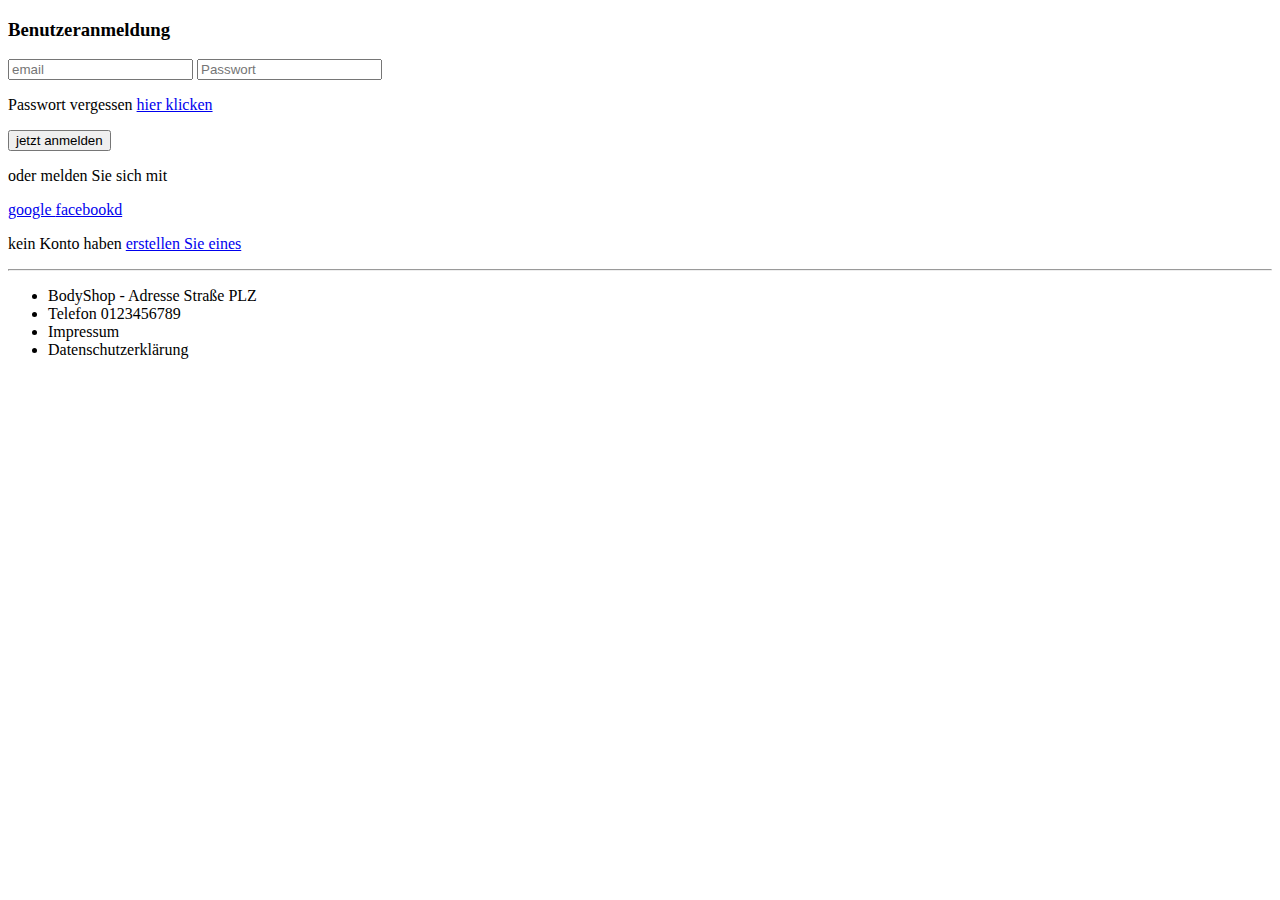
==== login.html @ a0112e48 "Add files via Upload" ====
<!DOCTYPE html>
<html lang="en">
<head>
    <meta charset="UTF-8">
    <meta name="viewport" content="width=device-width, initial-scale=1.0">
    <title>Document</title>
</head>
<body>
    



<!--login form-->

<div class = "login-form-container" >
    <span class = "fas fa-times" id = "close-login-form" ></span >
    <form >
    <h3> Benutzeranmeldung </h3>
    <input type="email" placeholder="email" class="box" >
    <input typ ="Passwort" Placeholder ="Passwort" class="box">
    <p> Passwort vergessen <a href="#"> hier klicken </a></p>
    <input type="submit" value="jetzt anmelden" class="btn" >
    <p> oder melden Sie sich mit </p>
    <div class="buttons">
    <a href="#" class="btn"> google </a>
    <a href="#" class ="btn"> facebookd </a>
    </div>
    <p> kein Konto haben <a href ="#"> erstellen Sie eines </a></p>
    </Form>
    
    </div>

    <hr>
    <footer>
        <ul>
         <li>BodyShop - Adresse Straße PLZ</li>
         <li>Telefon 0123456789</li>
         <li>Impressum</li>
         <li>Datenschutzerklärung</li>
        </ul>
    </footer>
</body>
</html>
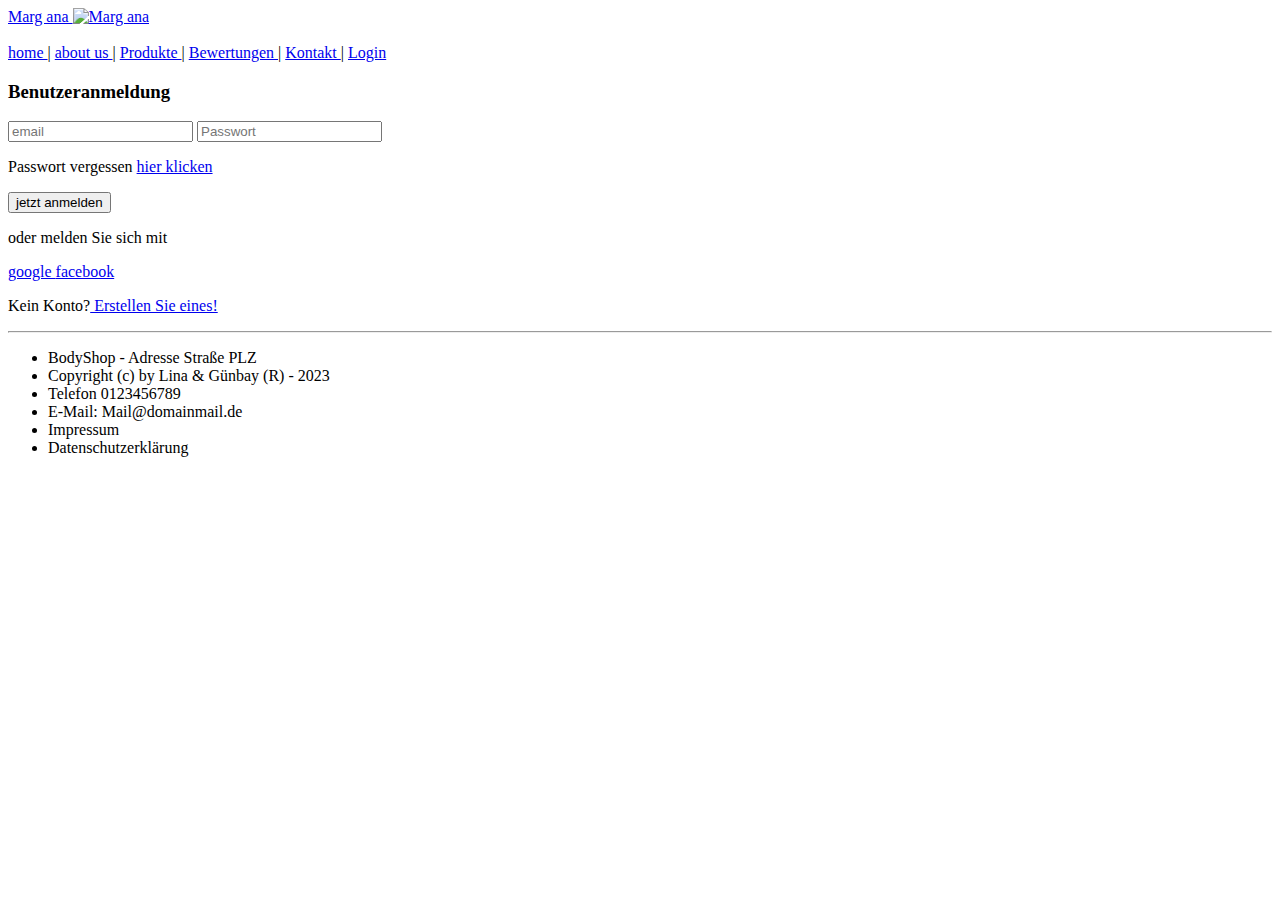
==== commit eed62dbc: "Add files via upload" ====
--- a/login.html
+++ b/login.html
@@ -3,41 +3,73 @@
 <head>
     <meta charset="UTF-8">
     <meta name="viewport" content="width=device-width, initial-scale=1.0">
-    <title>Document</title>
+    <title>Login | Website</title>
 </head>
 <body>
-    
 
+  <header class="header">
+  <div id="menu-btn" class="far-fa-bars"></div>
+  <div>
+    <a href="index.html" class="logo"> <span class="span-header"> Marg ana <img src="https://www.creativefabrica.com/wp-content/uploads/2021/05/02/Luxury-Beauty-Logo-Graphics-11590642-1.jpg" alt="Marg ana" width="300" height="150"></span> </a> 
+  </div>
+  <br/>
 
+  <nav class="navbar">
+    <a href="index.html"> home </a> |
+    <a href="index2.html"> about us </a> |
+    <a href="produkte.html"> Produkte </a> |
+    <a href="#reviews"> Bewertungen </a> |
+    <a href="#contact"> Kontakt </a> |
+    <a href="login.html"> Login </a> 
+  </nav>
+  
 
-<!--login form-->
+    <!--login form-->
 
-<div class = "login-form-container" >
-    <span class = "fas fa-times" id = "close-login-form" ></span >
-    <form >
-    <h3> Benutzeranmeldung </h3>
-    <input type="email" placeholder="email" class="box" >
-    <input typ ="Passwort" Placeholder ="Passwort" class="box">
-    <p> Passwort vergessen <a href="#"> hier klicken </a></p>
-    <input type="submit" value="jetzt anmelden" class="btn" >
-    <p> oder melden Sie sich mit </p>
-    <div class="buttons">
-    <a href="#" class="btn"> google </a>
-    <a href="#" class ="btn"> facebookd </a>
-    </div>
-    <p> kein Konto haben <a href ="#"> erstellen Sie eines </a></p>
-    </Form>
-    
+    <div class = "login-form-container" >
+        <span class = "fas fa-times" id = "close-login-form" ></span >
+        <form >
+            <h3> Benutzeranmeldung </h3>
+            <input type="email" placeholder="email" class="box" >
+            <input typ ="Passwort" Placeholder ="Passwort" class="box">
+
+            <p> Passwort vergessen <a href="#passwort-vergessen" onclick="myFunction()"> hier klicken </a></p>
+
+            <input type="submit" value="jetzt anmelden" class="btn" onclick="signin()">
+
+            <p> oder melden Sie sich mit </p>
+
+            <div class="buttons">
+                <a href="#" class="btn"> google </a>
+                <a href="#" class ="btn"> facebook </a>
+            </div>
+
+            <p>Kein Konto?<a href ="#"> Erstellen Sie eines!</a></p>
+        </form>
     </div>
 
     <hr>
     <footer>
         <ul>
          <li>BodyShop - Adresse Straße PLZ</li>
+         <li>Copyright (c) by Lina & Günbay (R) - 2023 </li>
          <li>Telefon 0123456789</li>
+         <li>E-Mail: Mail@domainmail.de</li>
          <li>Impressum</li>
          <li>Datenschutzerklärung</li>
         </ul>
     </footer>
+
+    <script>
+        function myFunction() 
+        {
+          alert("Hello! Sie haben Ihr Passwort Vergessen!!");
+        }
+        function signin()
+        {
+            alert("Hello! Sie sind Angemeldet! :)")
+        }
+    </script>
+
 </body>
 </html>